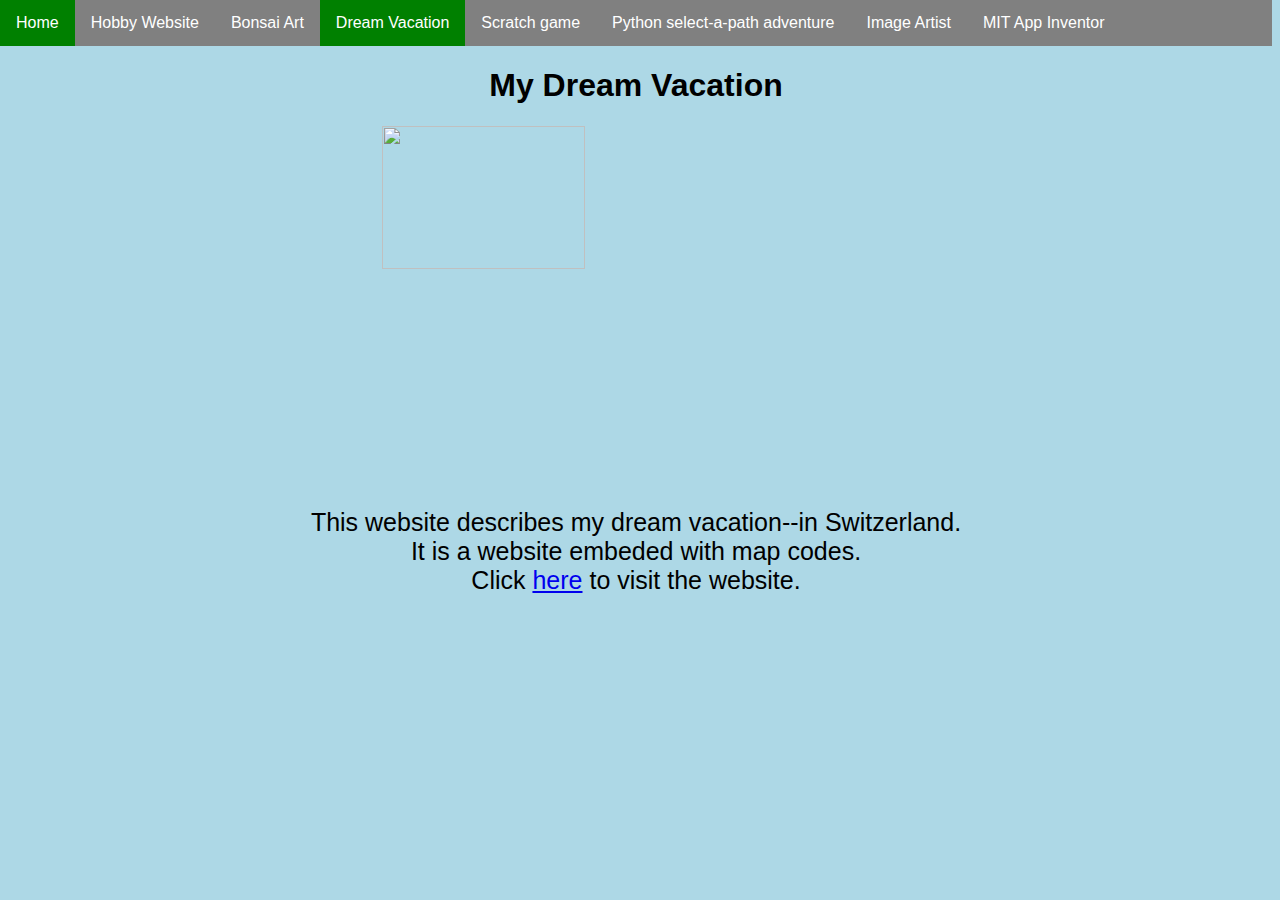
==== DreamVacation.html @ 55197077 "all files uploaded" ====
<!DOCTYPE>
<html>
  <head><link rel="icon" href="headimg.png"/>
      <title>My Dream Vacation</title>
      <link rel="stylesheet" type="text/css"
      href="stylesht.css">
  </head>
  <body>
    <ul>
      <li><a href="portfolio.html">Home</a></li>
      <li><a href="hobbywebsite.html">Hobby Website</a></li>
      <li><a href="BonsaiArt.html">Bonsai Art</a></li>
      <li><a class="active" href="DreamVacation.html">Dream Vacation</a></li>
      <li><a href="ScratchGame.html">Scratch game</a></li>
      <li><a href="Python.html">Python select-a-path adventure</a></li>
      <li><a href="ImageArtist.html">Image Artist</a></li>
      <li><a href="App.html">MIT App Inventor</a></li>
    </ul>
    <h1>My Dream Vacation</h1>
    <a href="https://derronma.github.io/MyDreamVacation/">
      <img src="mydvac.png" style="width:40%; margin-left: auto; margin-right: auto; display: block">
    </a>
    <p style="text-align:center;font-size:25px">
      This website describes my dream vacation--in Switzerland. <br> It is a website embeded with map codes.
      <br> Click <a href="https://derronma.github.io/MyDreamVacation/">here</a> to visit the website.
    </p>
  </body>
</html>
---- stylesht.css ----
ul {
    list-style-type: none;
    margin: 0;
    padding: 0;
    overflow: hidden;
    background-color: gray;
    position: relative;

}

li {
    float: left;
}

li a {
    display: block;
    color: white;
    text-align: center;
    padding: 14px 16px;
    text-decoration: none;
}

li a:hover:not(.active) {
    background-color: green ;
}

li a.active {
    background-color: green;
}
* {box-sizing:border-box}
body {font-family: Verdana,sans-serif;}
.mySlides {display:none}

/* Slideshow container */
.slideshow-container {
  max-width: 500px;
  position: relative;
  margin: auto;
  margin-top: 10px;
}

/* Caption text */
.text {
  color: black;
  font-size: 25px;
  padding: 8px 12px;
  position: absolute;
  bottom: -40px;
  width: 100%;
  text-align: center;
}

/* Number text (1/3 etc) */
.numbertext {
  color: black;
  font-size: 12px;
  padding: 8px 12px;
  position: absolute;
  top: 0;
  display: none;
}

/* The dots/bullets/indicators */
.dot {
  height: 13px;
  width: 13px;
  margin: 0 2px;
  margin-top: 15px;
  background-color: #bbb;
  border-radius: 50%;
  display: inline-block;
  transition: background-color 0.6s ease;
}

.active {
  background-color: #717171;
}

/* Fading animation */
.fade {
  -webkit-animation-name: fade;
  -webkit-animation-duration: 1.5s;
  animation-name: fade;
  animation-duration: 1.5s;
}

@-webkit-keyframes fade {
  from {opacity: .4}
  to {opacity: 1}
}

@keyframes fade {
  from {opacity: .4}
  to {opacity: 1}
}

/* On smaller screens, decrease text size */
@media only screen and (max-width: 300px) {
  .text {font-size: 11px}
}
h1{
  position:relative;
  text-align: center;
}
body{
  background-color: lightblue;
  margin-left: 0;
  margin-top: 0;
}
pre{
  text-align: center;
}
#scratch {
  display: block;
  margin: auto;
}
#code1{
  text-align: left;
}
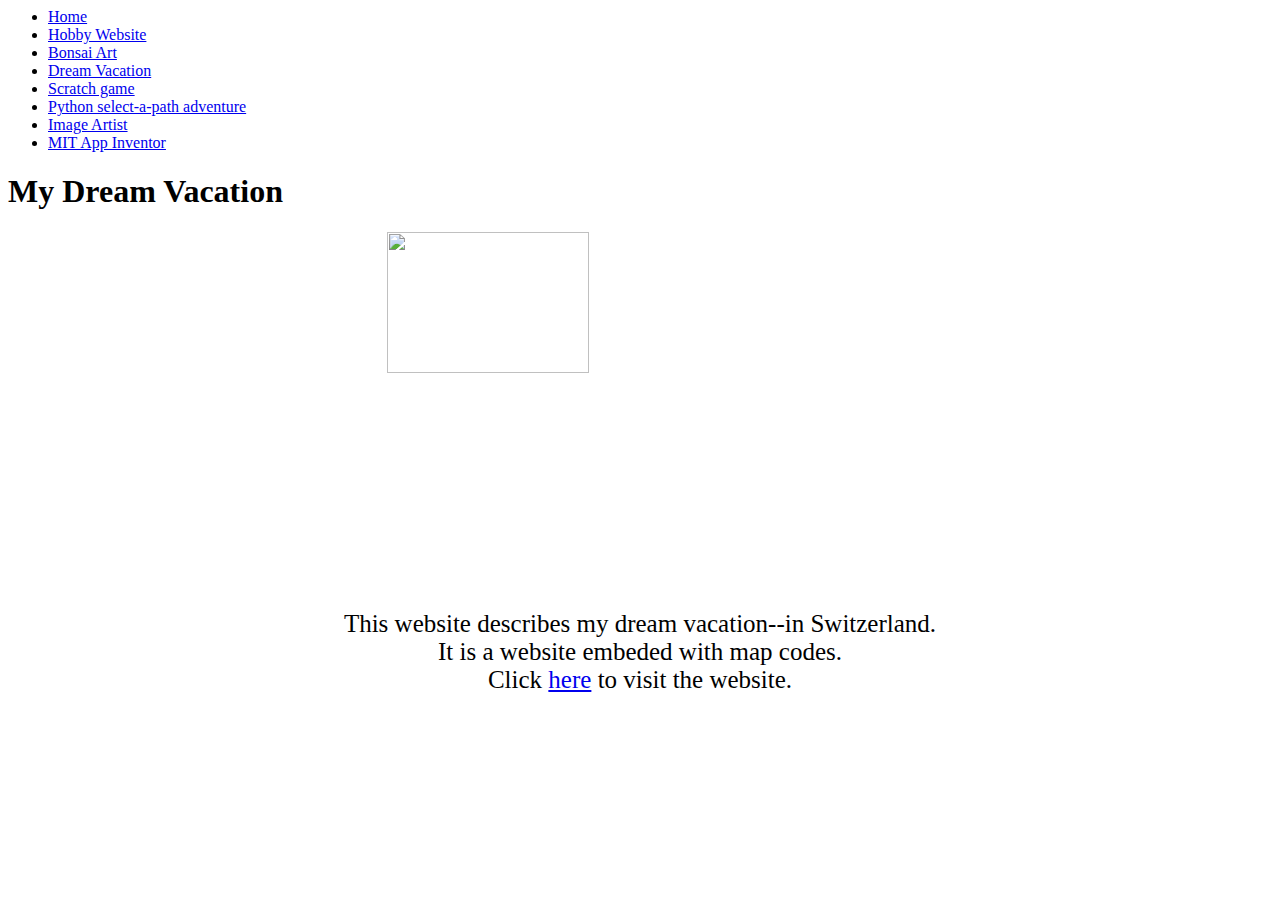
==== commit fa030dfd: "Update DreamVacation.html" ====
--- a/DreamVacation.html
+++ b/DreamVacation.html
@@ -7,7 +7,7 @@
   </head>
   <body>
     <ul>
-      <li><a href="portfolio.html">Home</a></li>
+      <li><a href="index.html">Home</a></li>
       <li><a href="hobbywebsite.html">Hobby Website</a></li>
       <li><a href="BonsaiArt.html">Bonsai Art</a></li>
       <li><a class="active" href="DreamVacation.html">Dream Vacation</a></li>
